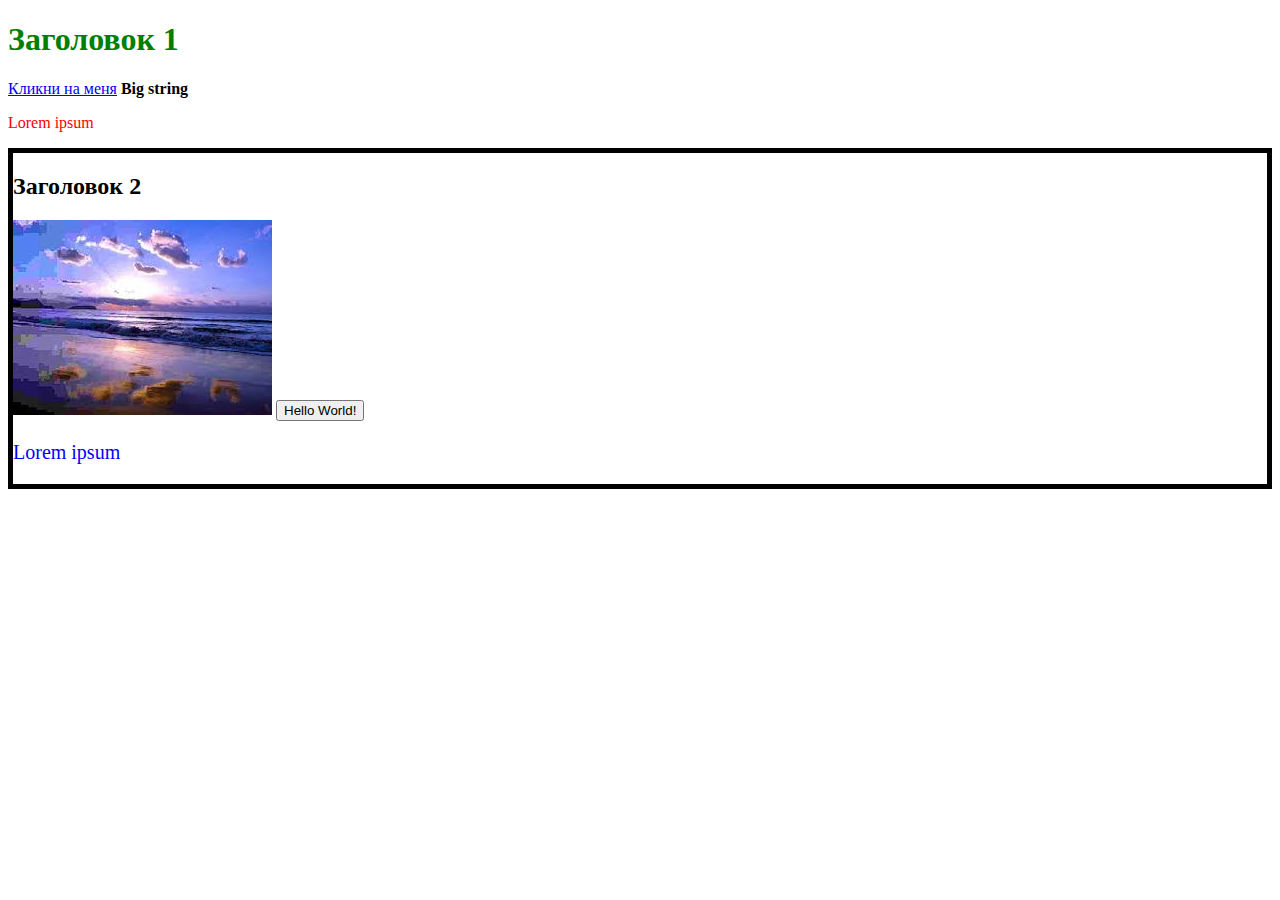
==== index.html @ a15004b1 "first commit" ====
<!DOCTYPE html>
<html lang="en">
<head>
    <meta charset="UTF-8">
    <meta name="viewport" content="width=device-width, initial-scale=1.0">
    <meta http-equiv="X-UA-Compatible" content="ie=edge">
    <title>Первая страница</title>
    <link rel="stylesheet" href="./style/style.css">
</head>
<body>
    <h1>Заголовок 1</h1>
    <a href="#">Кликни на меня</a>
    <strong>Big string</strong>
    <p>Lorem ipsum</p>
<div class="container">
    <h2>Заголовок 2</h2>
    <img src="./images/Без названия.jpg" alt="Без названия">
    <button>Hello World!</button>
    <p class="item">Lorem ipsum</p>

</div>
</body>
</html>
---- style/style.css ----
h1{
    color: green;
}
p{
    color: red ;
}

.item{
    font-size: 20px;
    color: blue;
}

.container{
    border: 5px solid black;
}
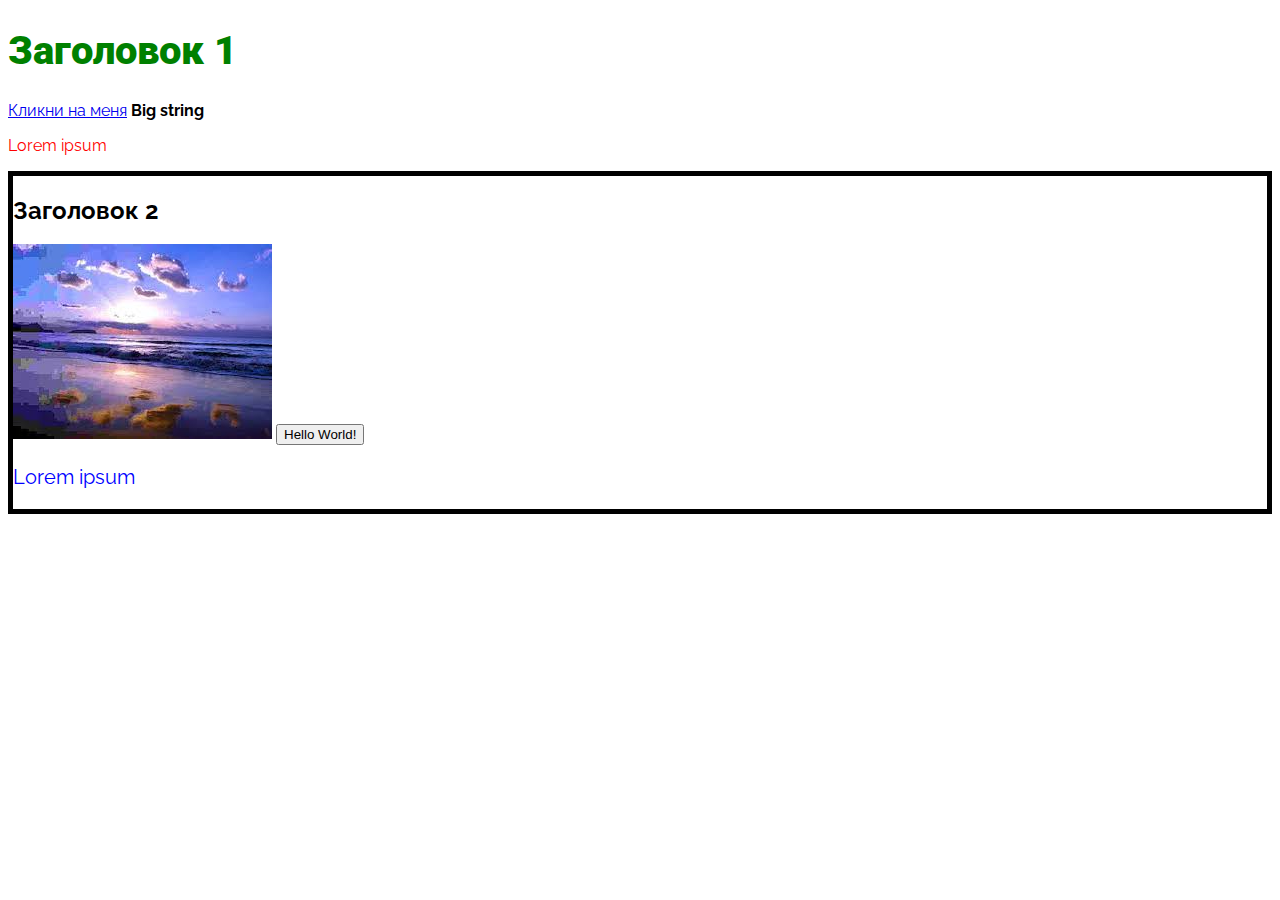
==== commit ffddb3a4: "second commit" ====
--- a/index.html
+++ b/index.html
@@ -6,6 +6,7 @@
     <meta http-equiv="X-UA-Compatible" content="ie=edge">
     <title>Первая страница</title>
     <link rel="stylesheet" href="./style/style.css">
+    <link href="https://fonts.googleapis.com/css?family=Raleway|Roboto:300,500,900&display=swap" rel="stylesheet">
 </head>
 <body>
     <h1>Заголовок 1</h1>
--- a/style/style.css
+++ b/style/style.css
@@ -1,5 +1,8 @@
 h1{
     color: green;
+    font-family: 'Roboto', sans-serif;
+    font-weight: 900;
+    font-size: 40px;
 }
 p{
     color: red ;
@@ -12,4 +15,8 @@
 
 .container{
     border: 5px solid black;
+}
+
+body {
+    font-family: 'Raleway', sans-serif;
 }